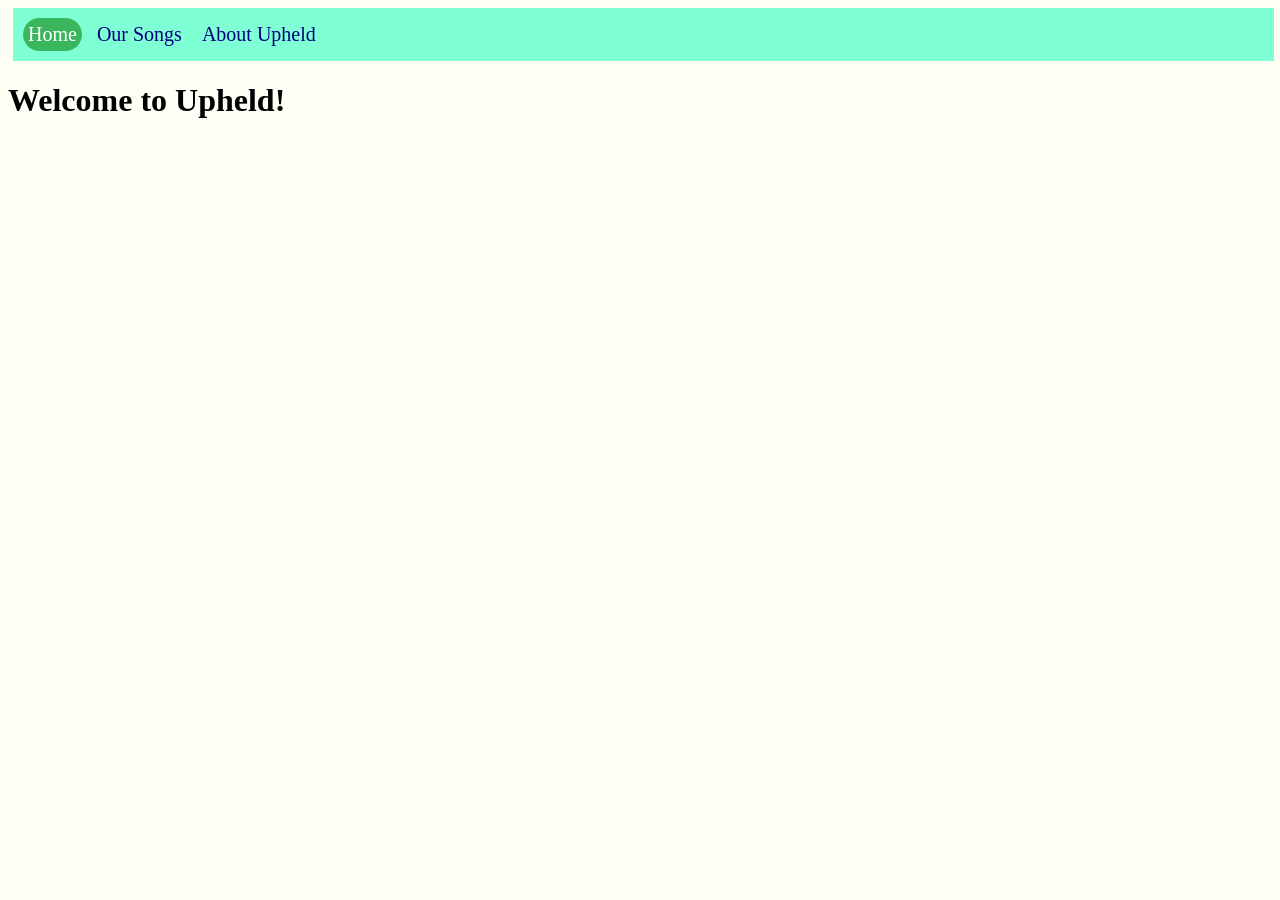
==== index.html @ 18ca74a3 "Add files via upload" ====
<!-- Upheld website -->

<!DOCTYPE html>
<html>

<head>
    <link rel="stylesheet" href="styles.css" type="text/css">
    <link rel="stylesheet" href="https://cdn.jsdelivr.net/npm/bootstrap-icons@1.13.1/font/bootstrap-icons.min.css">
    <title>Upheld</title>
</head>

<nav>
    <a href="index.html" class="current-link"><i class="bi bi-bluesky"></i> Home</a>
    <a href="songs.html">Our Songs</a>
    <a href="about.html">About Upheld</a>
</nav>

<body>

    <h1>Welcome to Upheld!</h1>


</body>

</html>
---- styles.css ----
/* Upheld styles */

p {
    font-size: 20px;

}

body {
    background-color: #fffff5;
}

nav {
    display: flex;
    width: 99%;
    background-color: aquamarine;
    font-size: 20px;
    margin: 5px;
    padding: 5px;
/*    position: fixed; */
}

a {
    margin: 5px;
    padding: 5px;
    color: navy;
    text-decoration: none;
}

.current-link {
    background-color: #08800892;
    color: white;
    border-radius: 20px;
}

details {
    width: 40%;
    background-color: lightblue;
    font-size: 20px;
    margin: 15px;
    padding: 15px;
}

aside {
    font-size: 24px;
    font-style: normal;
    font-weight: 400;
    word-spacing: 0.16em;
    display: block;
    width: 35%;
    overflow: wrap;
    float: right;
    text-align: center;
    padding: 20px;
    margin: 20px;
    border: 4px blue solid;
    border-radius: 10px;
}

.description {
    display: block;
    width: 40%;
    float: left;
}
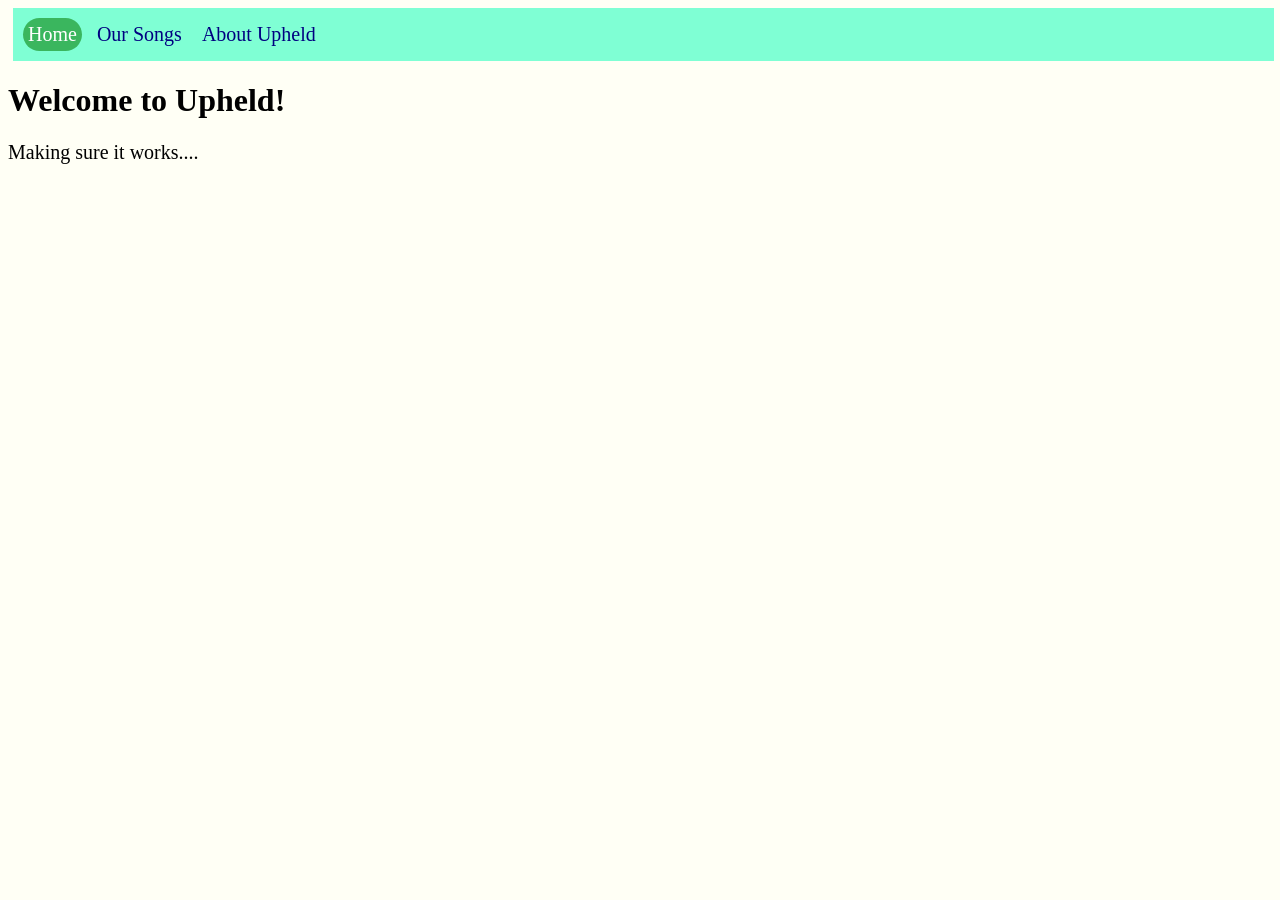
==== commit 2da9c3d5: "First commit" ====
--- a/index.html
+++ b/index.html
@@ -18,6 +18,7 @@
 <body>
 
     <h1>Welcome to Upheld!</h1>
+    <p>Making sure it works....</p>
 
 
 </body>
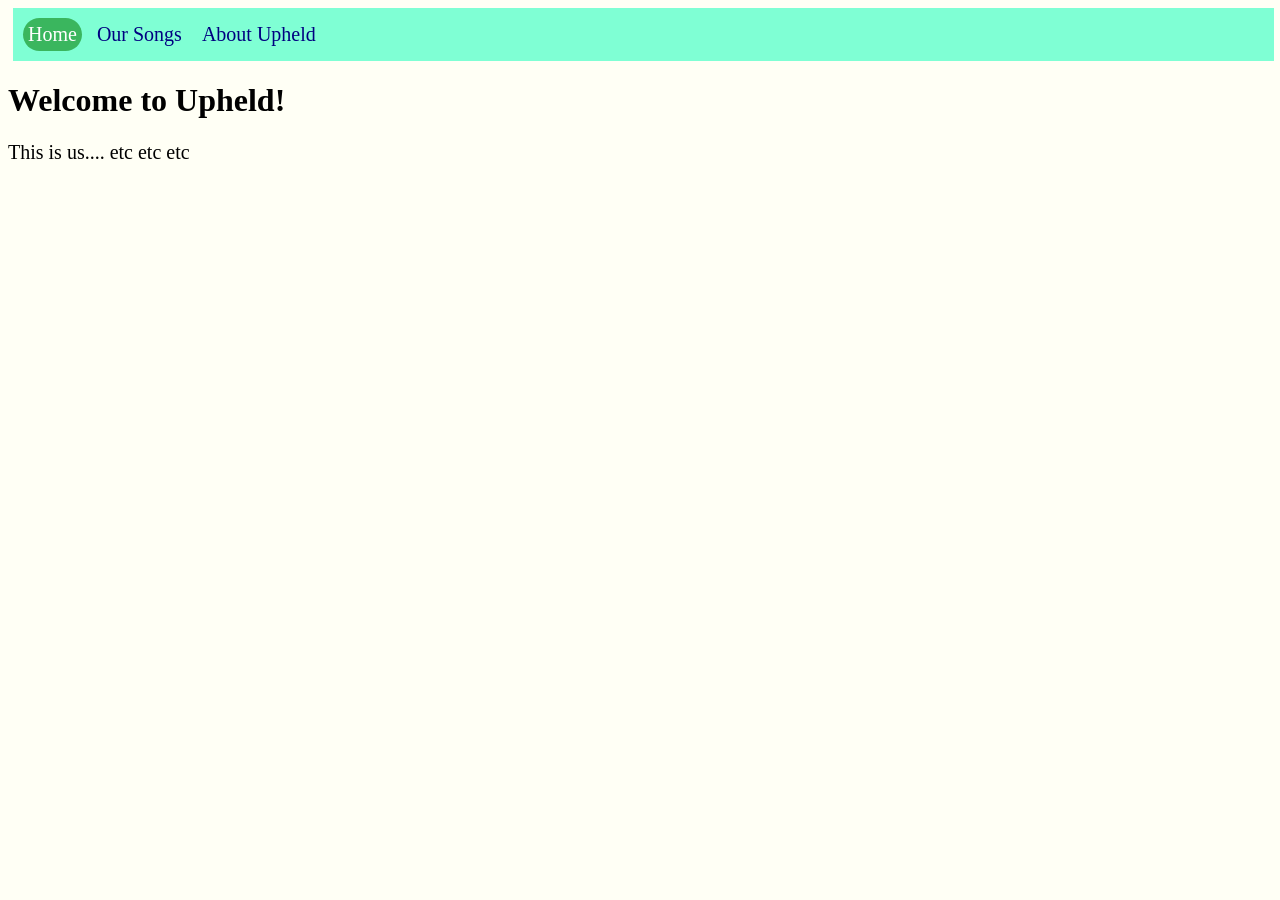
==== commit cbf238ef: "changes" ====
--- a/index.html
+++ b/index.html
@@ -6,6 +6,10 @@
 <head>
     <link rel="stylesheet" href="styles.css" type="text/css">
     <link rel="stylesheet" href="https://cdn.jsdelivr.net/npm/bootstrap-icons@1.13.1/font/bootstrap-icons.min.css">
+    <link rel="icon" type="image/svg+xml" href="data:image/svg+xml, <svg xmlns='http://www.w3.org/2000/svg' width='16' height='16' fill='currentColor' class='bi bi-bluesky' viewBox='0 0 16 16'>
+  <path d='M3.468 1.948C5.303 3.325 7.276 6.118 8 7.616c.725-1.498 2.698-4.29 4.532-5.668C13.855.955 16 .186 16 2.632c0 .489-.28 4.105-.444 4.692-.572 2.04-2.653 2.561-4.504 2.246 3.236.551 4.06 2.375 2.281 4.2-3.376 3.464-4.852-.87-5.23-1.98-.07-.204-.103-.3-.103-.218 0-.081-.033.014-.102.218-.379 1.11-1.855 5.444-5.231 1.98-1.778-1.825-.955-3.65 2.28-4.2-1.85.315-3.932-.205-4.503-2.246C.28 6.737 0 3.12 0 2.632 0 .186 2.145.955 3.468 1.948'
+  />
+</svg>">
     <title>Upheld</title>
 </head>
 
@@ -18,7 +22,7 @@
 <body>
 
     <h1>Welcome to Upheld!</h1>
-    <p>Making sure it works....</p>
+    <p>This is us.... etc etc etc</p>
 
 
 </body>
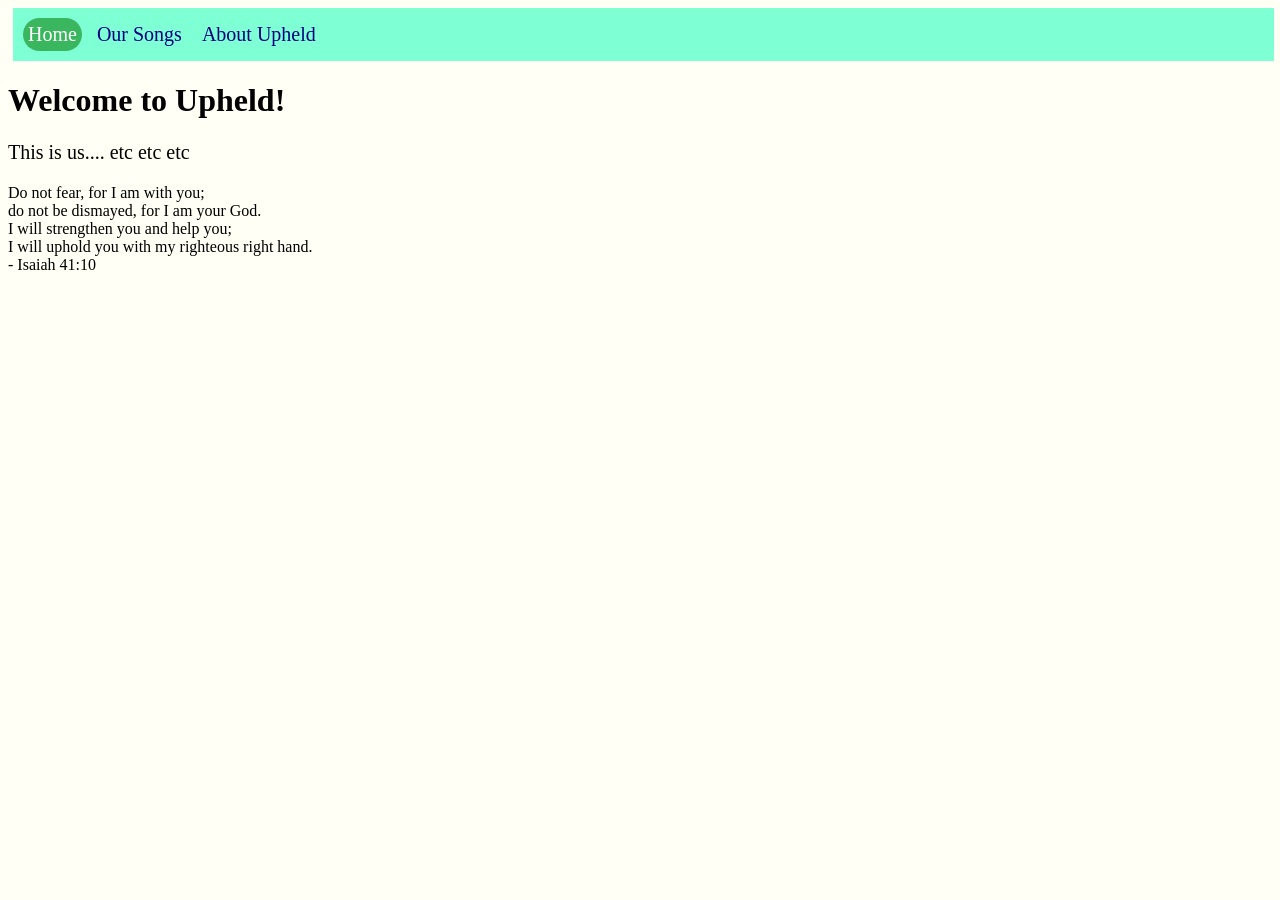
==== commit 46c4e4d4: "footer" ====
--- a/index.html
+++ b/index.html
@@ -27,4 +27,11 @@
 
 </body>
 
+<footer>Do not fear, for I am with you; <br> 
+        do not be dismayed, for I am your God. <br>
+        I will strengthen you and help you; <br>
+        I will uphold you with my righteous right hand. <br>
+        - Isaiah 41:10
+</footer>
+
 </html>
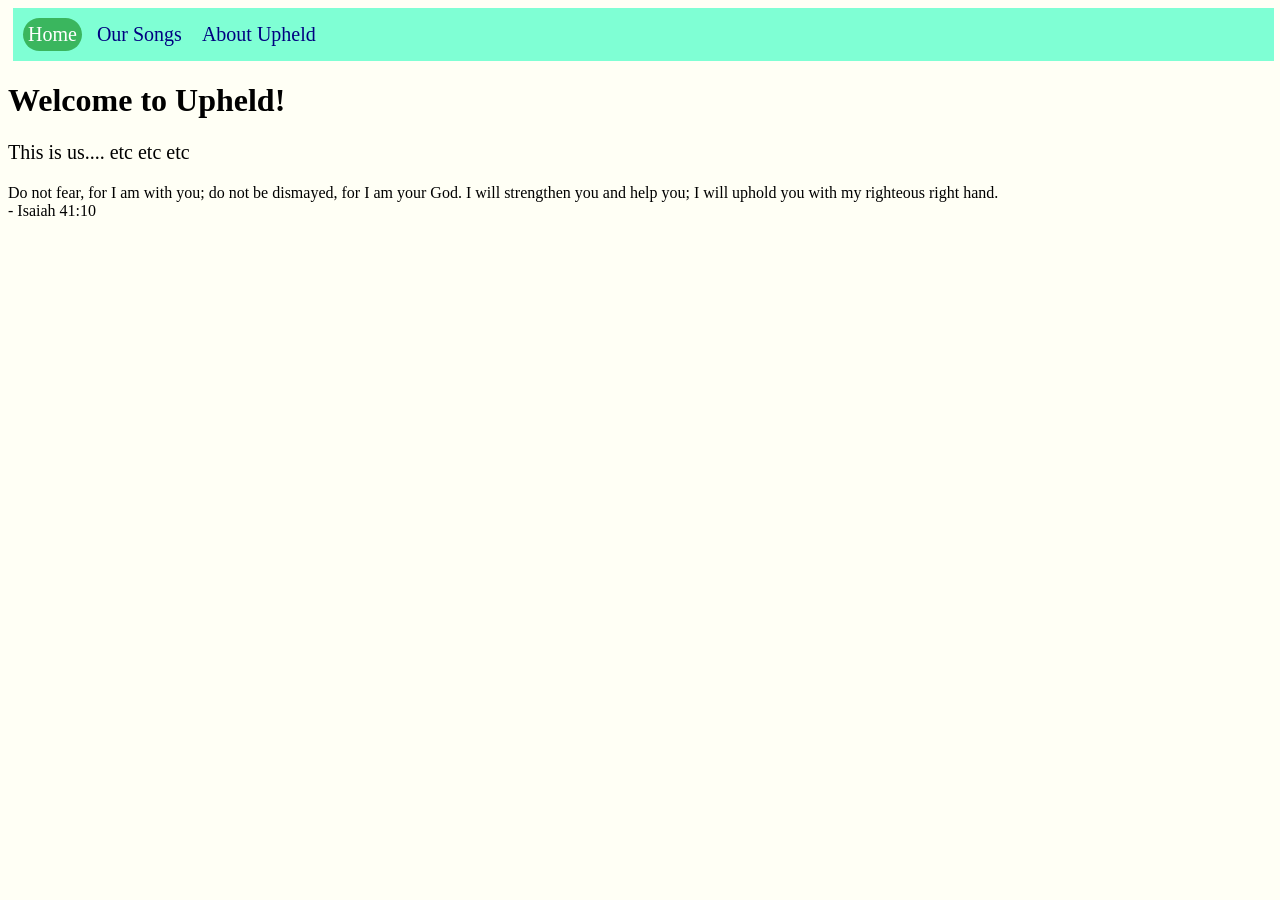
==== commit a4b43957: "Changing footer" ====
--- a/index.html
+++ b/index.html
@@ -27,9 +27,9 @@
 
 </body>
 
-<footer>Do not fear, for I am with you; <br> 
-        do not be dismayed, for I am your God. <br>
-        I will strengthen you and help you; <br>
+<footer>Do not fear, for I am with you; 
+        do not be dismayed, for I am your God. 
+        I will strengthen you and help you; 
         I will uphold you with my righteous right hand. <br>
         - Isaiah 41:10
 </footer>
--- a/styles.css
+++ b/styles.css
@@ -60,4 +60,8 @@
     display: block;
     width: 40%;
     float: left;
+}
+
+footer {
+    
 }
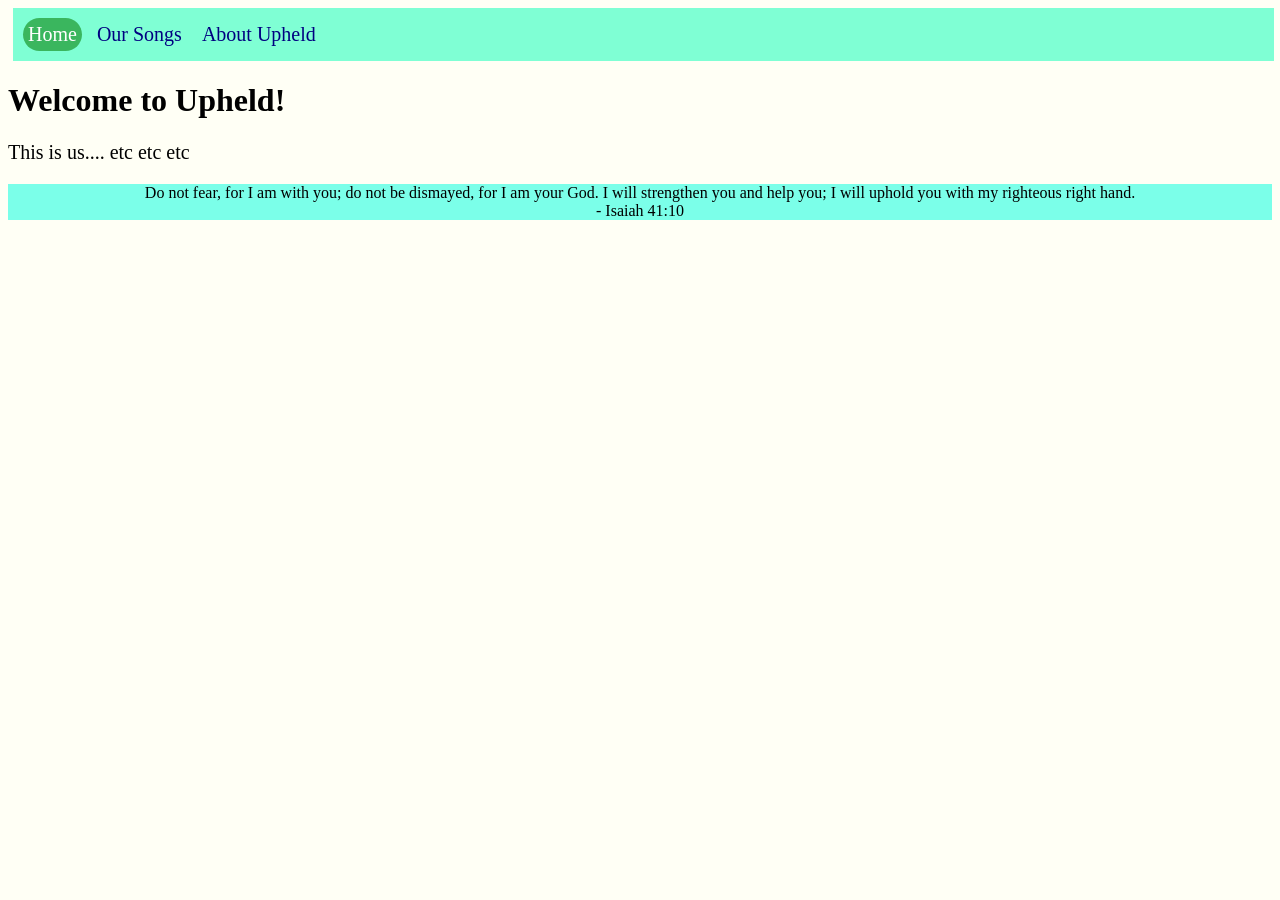
==== commit 6909196d: "fixing the footer" ====
--- a/index.html
+++ b/index.html
@@ -25,13 +25,14 @@
     <p>This is us.... etc etc etc</p>
 
 
-</body>
 
-<footer>Do not fear, for I am with you; 
+    <footer>Do not fear, for I am with you; 
         do not be dismayed, for I am your God. 
         I will strengthen you and help you; 
         I will uphold you with my righteous right hand. <br>
         - Isaiah 41:10
-</footer>
+    </footer>
+
+</body>
 
 </html>
--- a/styles.css
+++ b/styles.css
@@ -63,5 +63,6 @@
 }
 
 footer {
-    
+    background-color: rgb(123, 255, 233);
+    text-align: center;
 }
